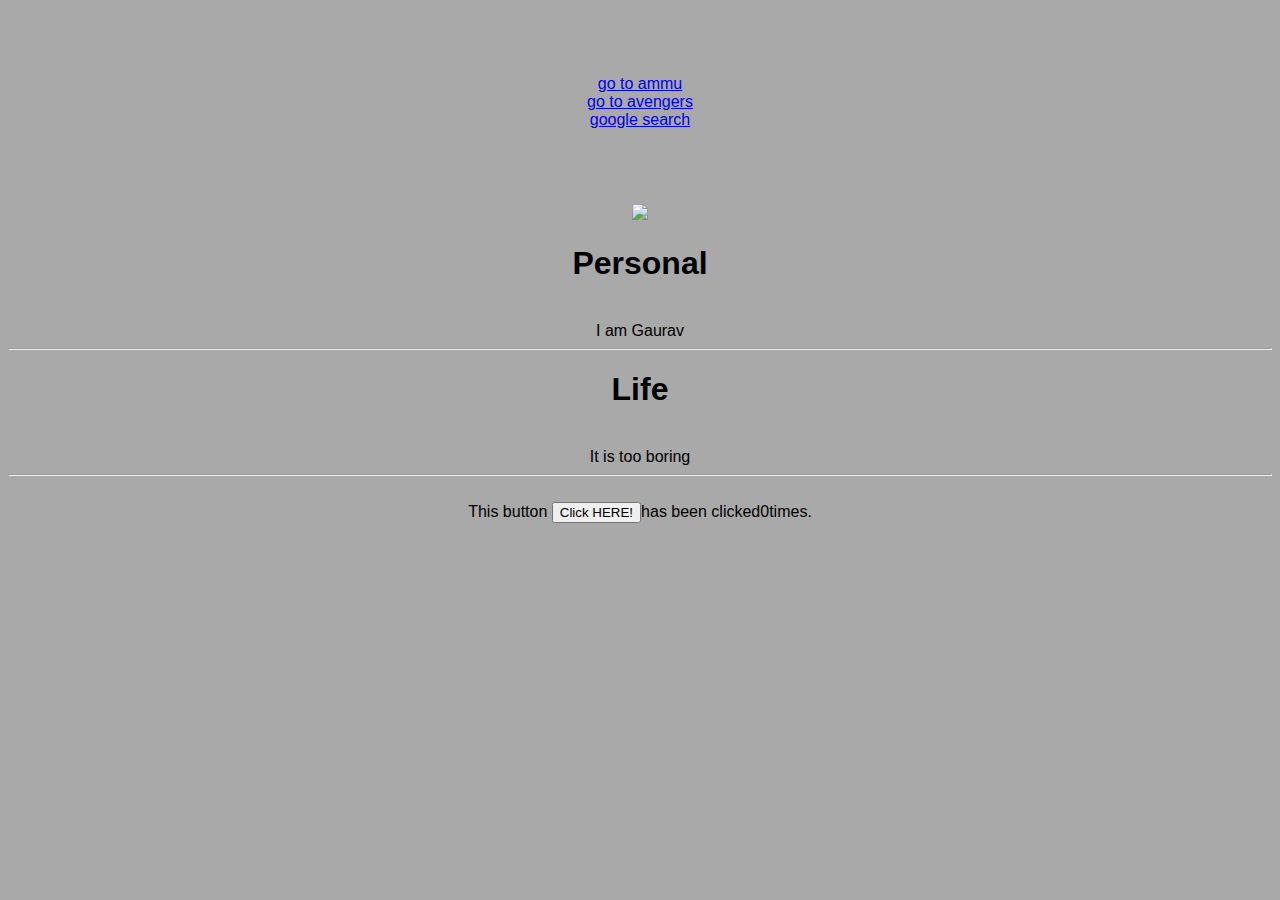
==== ui/index.html @ e37e3821 "[imad-console] Updates ui/index.html" ====
<!doctype html>
<html>
    <head>
        <link href="/ui/style.css" rel="stylesheet" />
    </head>
    <body>
       <div class="center">
        <div>
            <a href="/ammu">go to ammu</a>
        </div>
        
        <div>
            <a href="/articleone">go to avengers</a>
        </div>
        <div>
            <a href="https://www.google.co.in">google search</a>
        </div>
       </div>
       <script>
      //       alert('do not enter this webapp ');
       </script>

    <div class="center">
            <div class="center">
            <img id='image' src="https://scontent.fmaa1-1.fna.fbcdn.net/v/t1.0-1/p240x240/11826004_409753189223541_7693213674524017390_n.jpg?oh=cdb03610d42af366ef1ce20f902181ae&oe=592B5C7C" class="img-large"/>
        </div>
        <h1>Personal</h1>
        <br>
        <div>
            I am Gaurav
        </div>
        <hr>
        <h1>Life</h1>
        <br>
        <div>
            It is too boring 
        </div>
        <hr>
        <br>
        <div class="footer">
            This button <button id="counter">Click HERE!</button>has been clicked<span id="count">0</span>times.
        </div>

    </div>
        
        <script type="text/javascript" src="/ui/main.js">
        </script>
    </body>
</html>
---- ui/style.css ----
body {
    font-family: sans-serif;
    background-color: darkgrey;
    margin-top: 75px;
}

.center {
    text-align: center;
    background-color: darkgrey;
    margin-top: 75px;
    margin-left: 0;
    margin-right: 0;
}

.text-big {
    font-size: 300%;
}

.bold {
    font-weight: bold;
}

.img-medium {
    height: 200px;
}
.stuff{
    color: red;
    margin: 100;
    padding-left: 500;
    margin-left:100px;
    margin-right:100px;
}
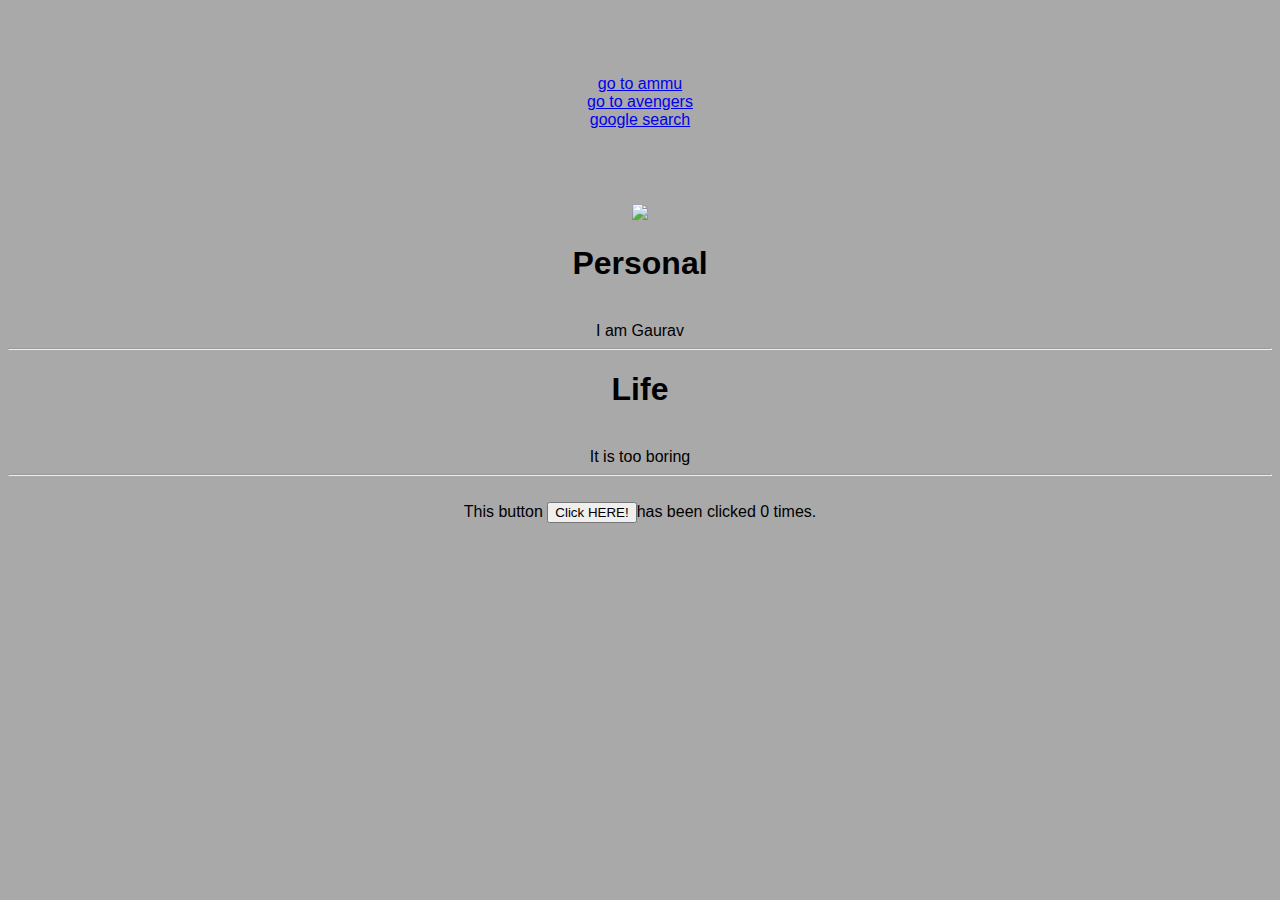
==== commit 9acceadd: "[imad-console] Updates ui/index.html" ====
--- a/ui/index.html
+++ b/ui/index.html
@@ -38,7 +38,7 @@
         <hr>
         <br>
         <div class="footer">
-            This button <button id="counter">Click HERE!</button>has been clicked<span id="count">0</span>times.
+            This button <button id="counter">Click HERE!</button>has been clicked<span id="count"> 0 </span>times.
         </div>
 
     </div>
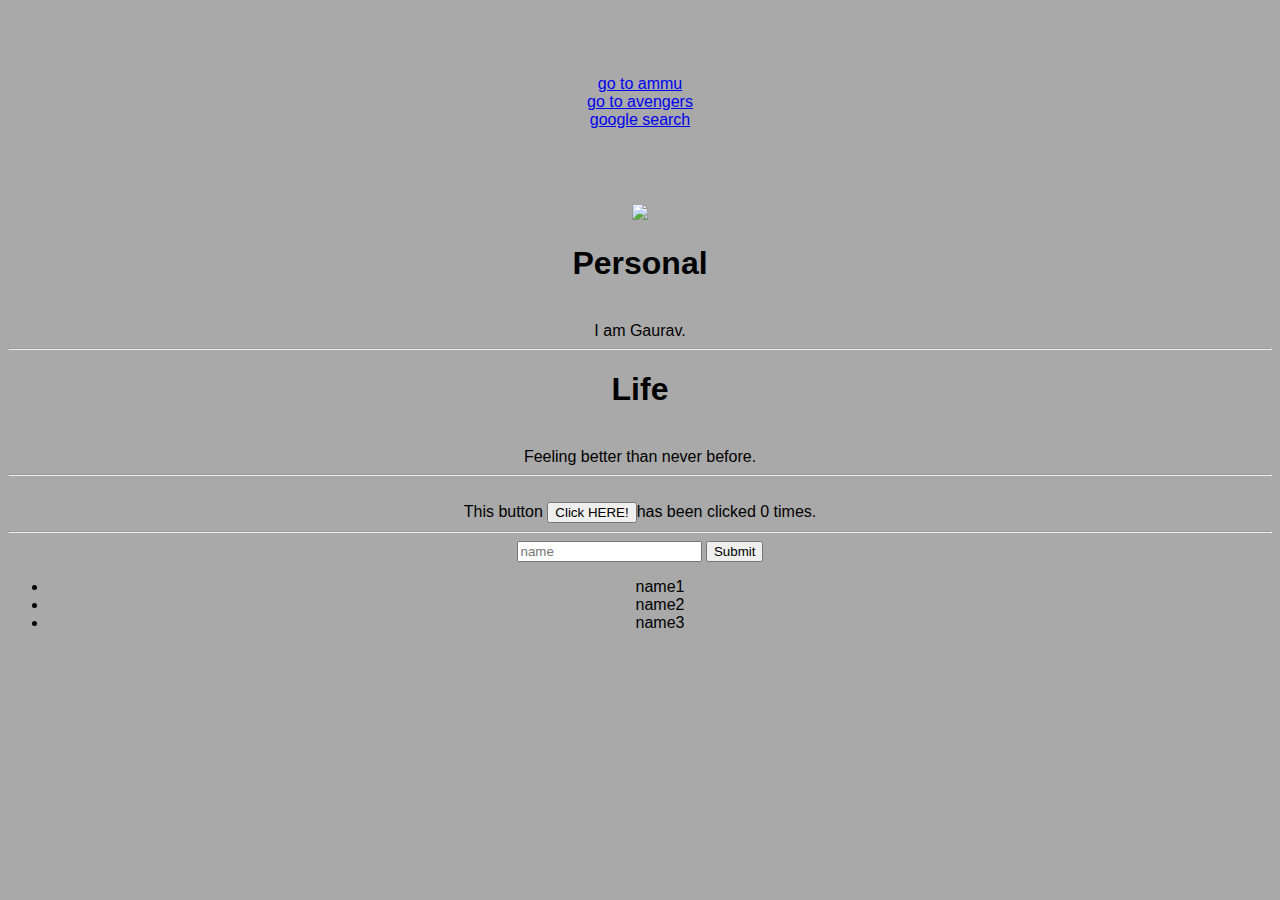
==== commit 9b68cf9f: "[imad-console] Updates ui/index.html" ====
--- a/ui/index.html
+++ b/ui/index.html
@@ -22,23 +22,32 @@
 
     <div class="center">
             <div class="center">
-            <img id='image' src="https://scontent.fmaa1-1.fna.fbcdn.net/v/t1.0-1/p240x240/11826004_409753189223541_7693213674524017390_n.jpg?oh=cdb03610d42af366ef1ce20f902181ae&oe=592B5C7C" class="img-large"/>
+            <img id='image' src="https://scontent-sin6-1.xx.fbcdn.net/v/t1.0-9/11826004_409753189223541_7693213674524017390_n.jpg?oh=b0d0606558c03fa82f0ca0caa0922d91&oe=59ADE518" class="img-large"/>
         </div>
         <h1>Personal</h1>
         <br>
         <div>
-            I am Gaurav
+            I am Gaurav.
         </div>
         <hr>
         <h1>Life</h1>
         <br>
         <div>
-            It is too boring 
+            Feeling better than never before. 
         </div>
         <hr>
         <br>
         <div class="footer">
-            This button <button id="counter">Click HERE!</button>has been clicked<span id="count"> 0 </span>times.
+            This button <button id="counter">Click HERE!</button>has been clicked <span id="count"> 0 </span> times.
+            <br>
+            <hr>
+            <input type="text" id="name" placeholder="name"></input>
+            <input type="submit"value="Submit"></input>
+            <ul>
+                <li>name1</li>
+                <li>name2</li>
+                <li>name3</li>
+            </ul>
         </div>
 
     </div>
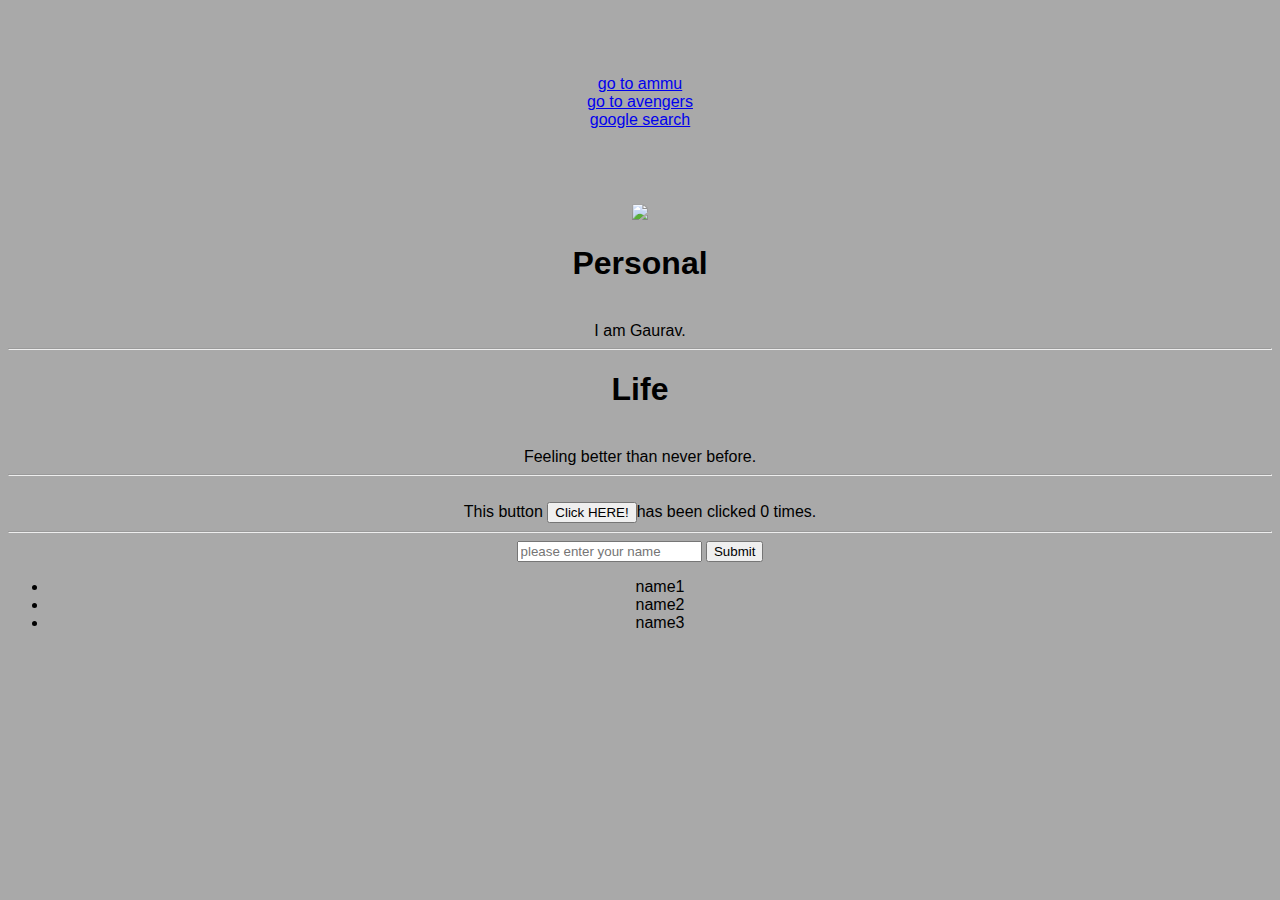
==== commit 36f908ab: "[imad-console] Updates ui/index.html" ====
--- a/ui/index.html
+++ b/ui/index.html
@@ -41,7 +41,7 @@
             This button <button id="counter">Click HERE!</button>has been clicked <span id="count"> 0 </span> times.
             <br>
             <hr>
-            <input type="text" id="name" placeholder="name"></input>
+            <input type="text" id="name" placeholder="please enter your name"></input>
             <input type="submit"value="Submit"></input>
             <ul>
                 <li>name1</li>
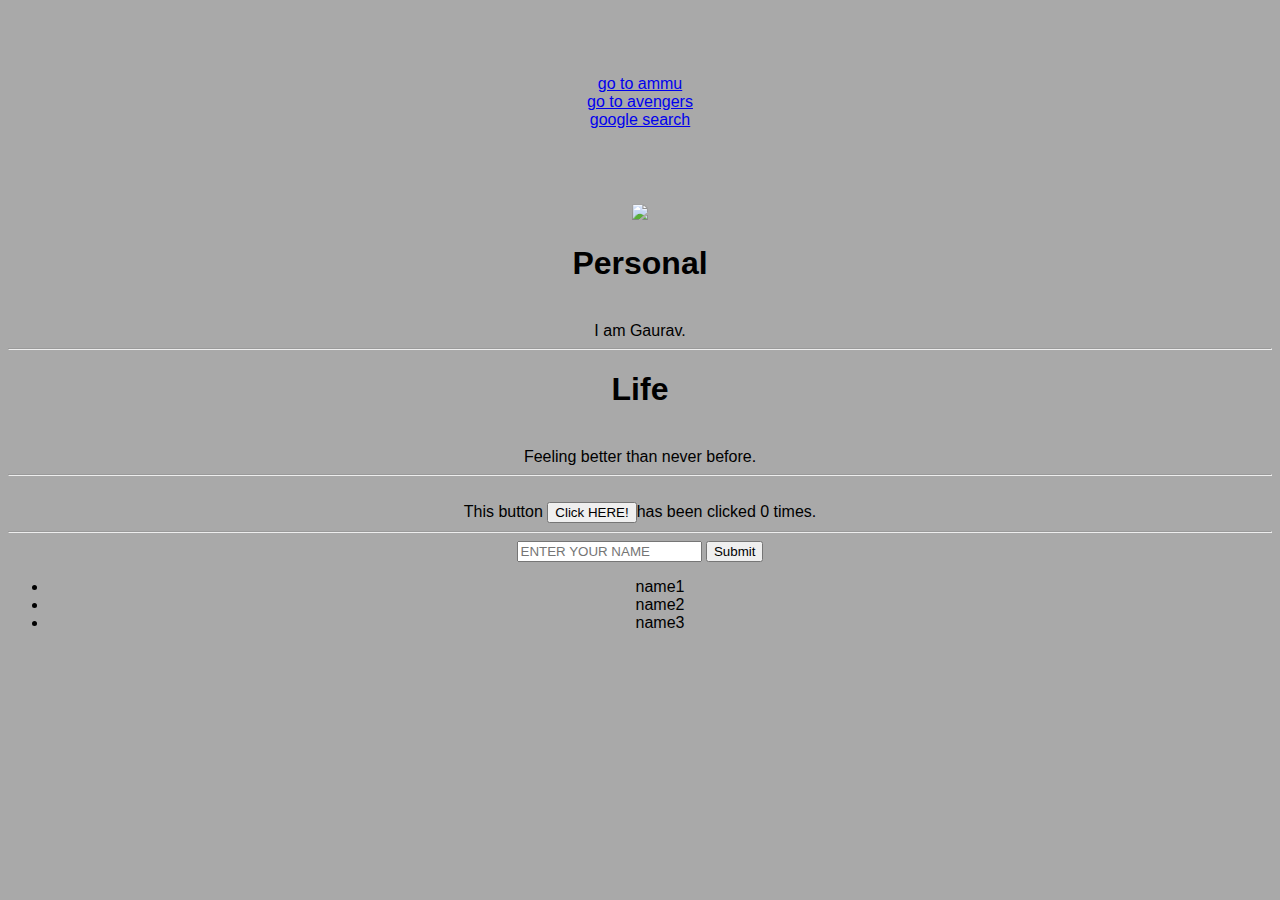
==== commit a9303837: "[imad-console] Updates ui/index.html" ====
--- a/ui/index.html
+++ b/ui/index.html
@@ -23,7 +23,7 @@
     <div class="center">
             <div class="center">
             <img id='image' src="https://scontent-sin6-1.xx.fbcdn.net/v/t1.0-9/11826004_409753189223541_7693213674524017390_n.jpg?oh=b0d0606558c03fa82f0ca0caa0922d91&oe=59ADE518" class="img-large"/>
-        </div>
+            </div>
         <h1>Personal</h1>
         <br>
         <div>
@@ -41,7 +41,7 @@
             This button <button id="counter">Click HERE!</button>has been clicked <span id="count"> 0 </span> times.
             <br>
             <hr>
-            <input type="text" id="name" placeholder="please enter your name"></input>
+            <input type="text" id="name" placeholder="ENTER YOUR NAME"></input>
             <input type="submit"value="Submit"></input>
             <ul>
                 <li>name1</li>
